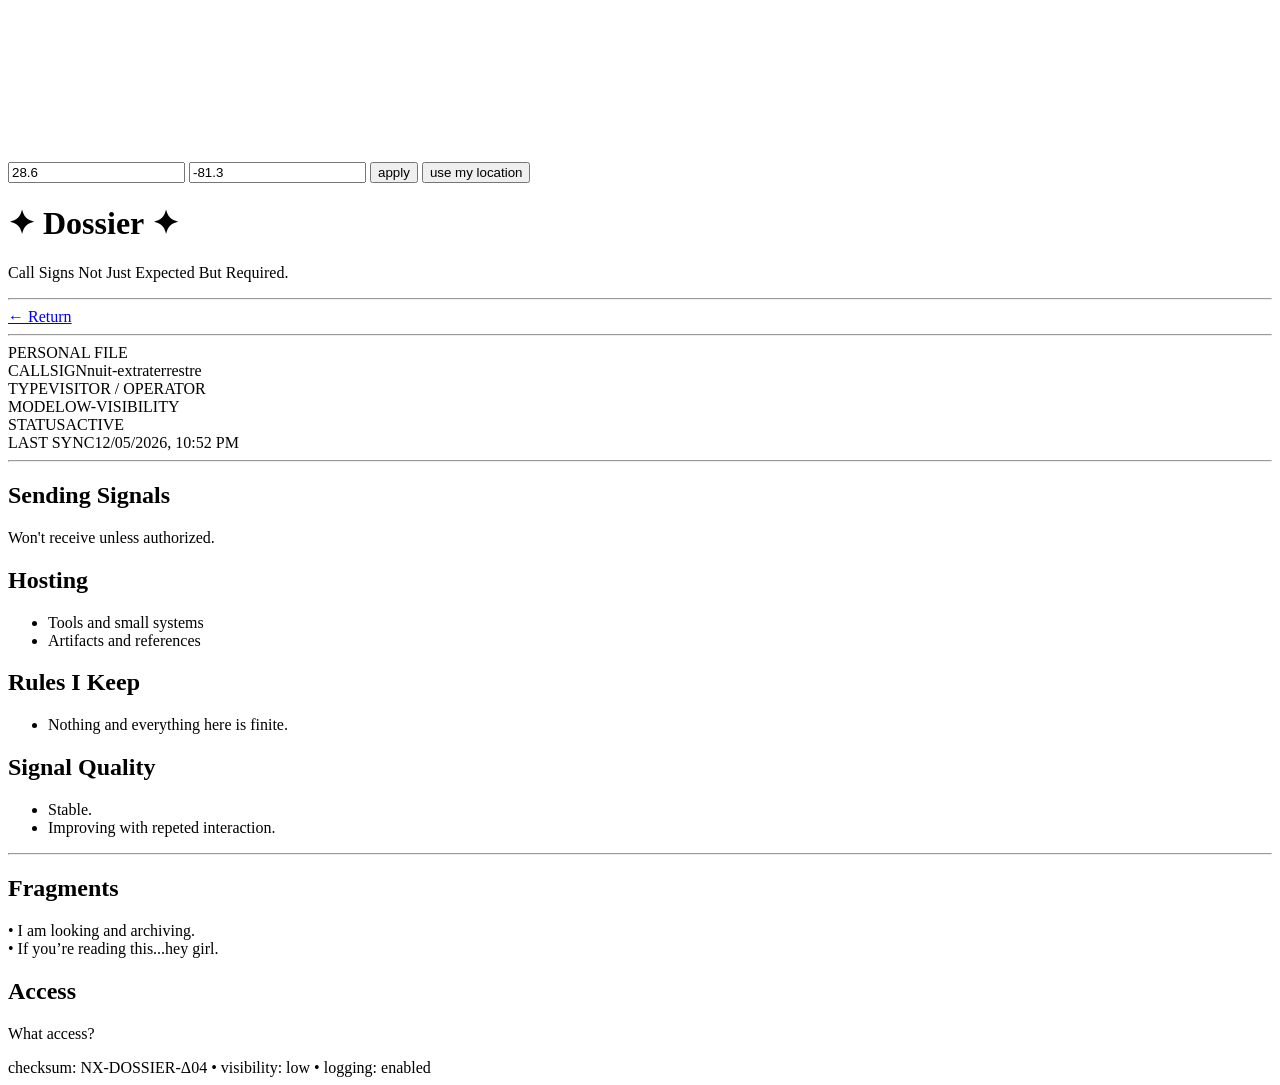
==== neocities/about.html @ ca8eb182 "initial upload" ====
<!DOCTYPE html>
<html>
  <head>
    <meta charset="UTF-8">
    <meta name="viewport" content="width=device-width, initial-scale=1.0">
    <title>Dossier | nuit-extraterrestre</title>

    <link href="/style.css" rel="stylesheet" type="text/css" media="all">
    <link href="/dossier.css" rel="stylesheet" type="text/css" media="all">
  </head>

  <body>
    <canvas id="sky"></canvas>

      <div class="sky-controls" aria-label="Sky location controls">
        <input id="skyLat" value="28.6">
        <input id="skyLon" value="-81.3">
        <button id="skyApply" type="button">apply</button>
        <button id="skyGeo" type="button">use my location</button>
    </div>
    <div class="container">

      <header class="site-header">
        <h1>✦ Dossier ✦</h1>
        <p class="statusline">Call Signs Not Just Expected But Required.</p>
      </header>

      <hr>

      <div class="backlink">
        <a href="index.html">← Return</a>
      </div>

      <hr>

      <section class="dossier">

        <div class="dossier-top">
          <div class="stamp">PERSONAL FILE</div>

          <div class="idblock">
            <div class="idline"><span class="k">CALLSIGN</span><span class="v">nuit-extraterrestre</span></div>
            <div class="idline"><span class="k">TYPE</span><span class="v">VISITOR / OPERATOR</span></div>
            <div class="idline"><span class="k">MODE</span><span class="v">LOW-VISIBILITY</span></div>
            <div class="idline"><span class="k">STATUS</span><span class="v status-ok">ACTIVE</span><span class="dot" aria-hidden="true"></span></div>
            <div class="idline"><span class="k">LAST SYNC</span><span class="v" id="lastContact">syncing…</span></div>
          </div>
        </div>

        <hr class="soft">

        <div class="grid-2">
          <div class="panel">
            <h2>Sending Signals</h2>
            <p class="small">
              Won't receive unless authorized. 
            </p>
          </div>

          <div class="panel">
            <h2>Hosting</h2>
            <ul class="bullets">
              <li>Tools and small systems</li>
              <li>Artifacts and references</li>
            </ul>
          </div>

          <div class="panel">
            <h2>Rules I Keep</h2>
            <ul class="bullets">
              <li>Nothing and everything here is finite.</li>
            </ul>
          </div>

          <div class="panel">
            <h2>Signal Quality</h2>
            <ul class="bullets">
              <li>Stable.</li>
              <li>Improving with repeted interaction.</li>
            </ul>
          </div>
        </div>

        <hr class="soft">

        <div class="panel">
          <h2>Fragments</h2>
          <p class="mono">
            • I am looking and archiving.<br>
            • If you’re reading this...hey girl.<br>
          </p>
        </div>

        <div class="panel">
          <h2>Access</h2>
          <p class="small">
            What access?
          </p>
        </div>

        <div class="footerline small">
          checksum: <span class="mono">NX-DOSSIER-Δ04</span> • visibility: low • logging: enabled
        </div>

      </section>

    </div>

    <script>
      const el = document.getElementById('lastContact');
      const d = new Date();
      el.textContent = d.toLocaleString(undefined, {
        year: 'numeric', month: '2-digit', day: '2-digit',
        hour: '2-digit', minute: '2-digit'
      });
    </script>
    <script src="/sky.js"></script>
  </body>
</html>
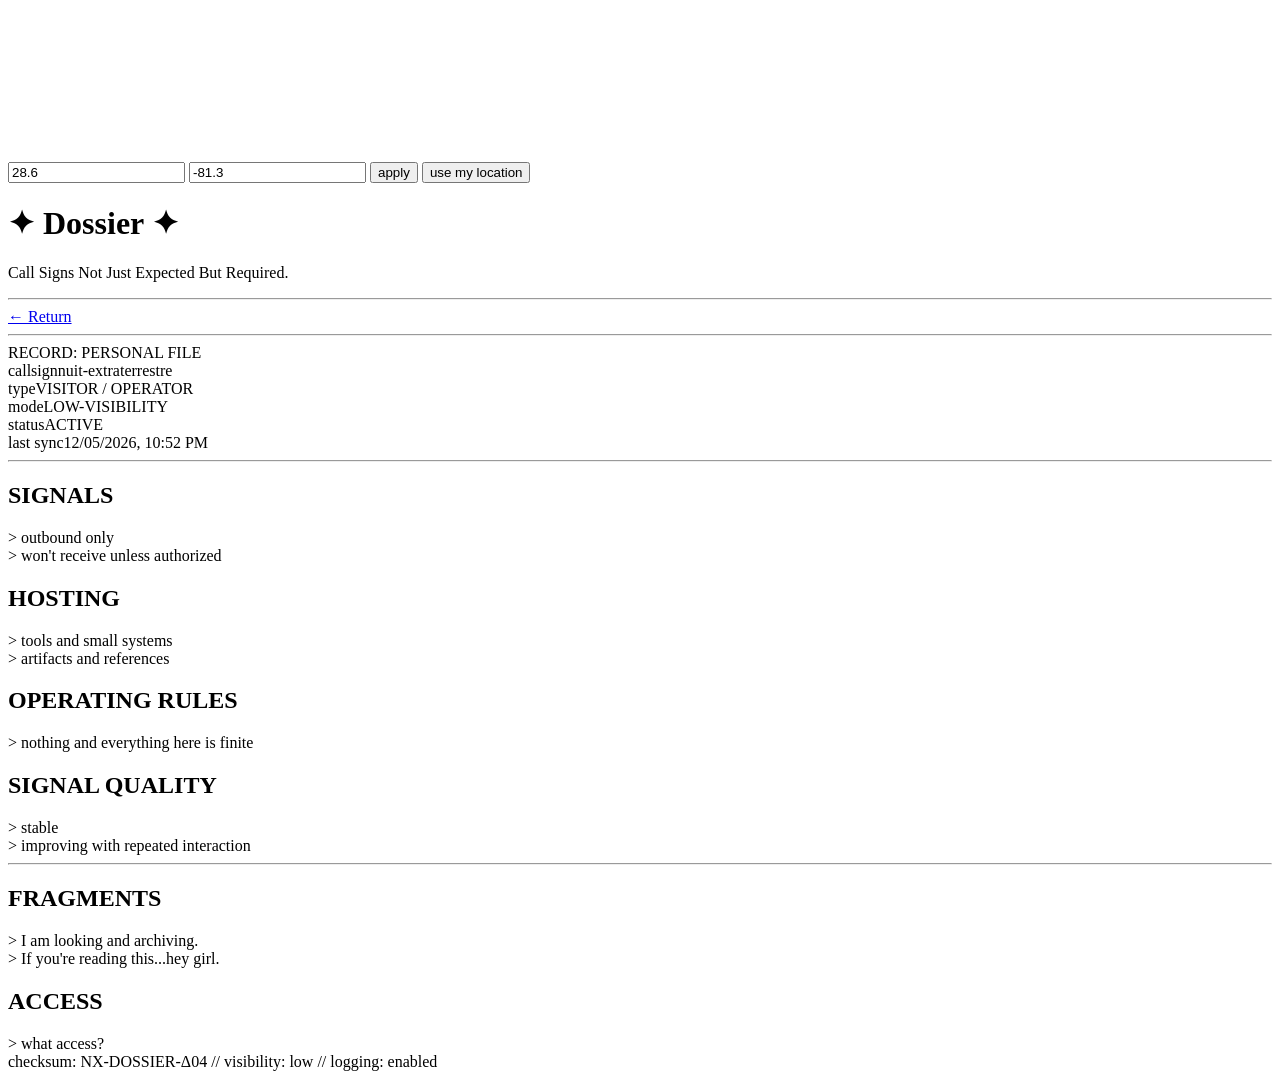
==== commit f33c0b23: "dossier layout fix" ====
--- a/neocities/about.html
+++ b/neocities/about.html
@@ -33,76 +33,77 @@
 
       <hr>
 
-      <section class="dossier">
+<section class="dossier">
 
-        <div class="dossier-top">
-          <div class="stamp">PERSONAL FILE</div>
+  <div class="record-tag">RECORD: PERSONAL FILE</div>
 
-          <div class="idblock">
-            <div class="idline"><span class="k">CALLSIGN</span><span class="v">nuit-extraterrestre</span></div>
-            <div class="idline"><span class="k">TYPE</span><span class="v">VISITOR / OPERATOR</span></div>
-            <div class="idline"><span class="k">MODE</span><span class="v">LOW-VISIBILITY</span></div>
-            <div class="idline"><span class="k">STATUS</span><span class="v status-ok">ACTIVE</span><span class="dot" aria-hidden="true"></span></div>
-            <div class="idline"><span class="k">LAST SYNC</span><span class="v" id="lastContact">syncing…</span></div>
-          </div>
-        </div>
+  <div class="idblock terminal-block">
+    <div class="idline"><span class="k">callsign</span><span class="v">nuit-extraterrestre</span></div>
+    <div class="idline"><span class="k">type</span><span class="v">VISITOR / OPERATOR</span></div>
+    <div class="idline"><span class="k">mode</span><span class="v">LOW-VISIBILITY</span></div>
+    <div class="idline"><span class="k">status</span><span class="v status-ok">ACTIVE <span class="dot" aria-hidden="true"></span></span></div>
+    <div class="idline"><span class="k">last sync</span><span class="v" id="lastContact">syncing…</span></div>
+  </div>
 
-        <hr class="soft">
+  <hr class="soft">
 
-        <div class="grid-2">
-          <div class="panel">
-            <h2>Sending Signals</h2>
-            <p class="small">
-              Won't receive unless authorized. 
-            </p>
-          </div>
+  <div class="grid-2 terminal-grid">
 
-          <div class="panel">
-            <h2>Hosting</h2>
-            <ul class="bullets">
-              <li>Tools and small systems</li>
-              <li>Artifacts and references</li>
-            </ul>
-          </div>
+    <div class="panel terminal-block">
+      <h2>SIGNALS</h2>
+      <div class="terminal-copy">
+        <div>&gt; outbound only</div>
+        <div>&gt; won't receive unless authorized</div>
+      </div>
+    </div>
 
-          <div class="panel">
-            <h2>Rules I Keep</h2>
-            <ul class="bullets">
-              <li>Nothing and everything here is finite.</li>
-            </ul>
-          </div>
+    <div class="panel terminal-block">
+      <h2>HOSTING</h2>
+      <div class="terminal-copy">
+        <div>&gt; tools and small systems</div>
+        <div>&gt; artifacts and references</div>
+      </div>
+    </div>
 
-          <div class="panel">
-            <h2>Signal Quality</h2>
-            <ul class="bullets">
-              <li>Stable.</li>
-              <li>Improving with repeted interaction.</li>
-            </ul>
-          </div>
-        </div>
+    <div class="panel terminal-block">
+      <h2>OPERATING RULES</h2>
+      <div class="terminal-copy">
+        <div>&gt; nothing and everything here is finite</div>
+      </div>
+    </div>
 
-        <hr class="soft">
+    <div class="panel terminal-block">
+      <h2>SIGNAL QUALITY</h2>
+      <div class="terminal-copy">
+        <div>&gt; stable</div>
+        <div>&gt; improving with repeated interaction</div>
+      </div>
+    </div>
 
-        <div class="panel">
-          <h2>Fragments</h2>
-          <p class="mono">
-            • I am looking and archiving.<br>
-            • If you’re reading this...hey girl.<br>
-          </p>
-        </div>
+  </div>
 
-        <div class="panel">
-          <h2>Access</h2>
-          <p class="small">
-            What access?
-          </p>
-        </div>
+  <hr class="soft">
 
-        <div class="footerline small">
-          checksum: <span class="mono">NX-DOSSIER-Δ04</span> • visibility: low • logging: enabled
-        </div>
+  <div class="panel terminal-block">
+    <h2>FRAGMENTS</h2>
+    <div class="terminal-copy mono">
+      <div>&gt; I am looking and archiving.</div>
+      <div>&gt; If you're reading this...hey girl.</div>
+    </div>
+  </div>
 
-      </section>
+  <div class="panel terminal-block">
+    <h2>ACCESS</h2>
+    <div class="terminal-copy">
+      <div>&gt; what access?</div>
+    </div>
+  </div>
+
+  <div class="footerline mono">
+    checksum: NX-DOSSIER-Δ04 // visibility: low // logging: enabled
+  </div>
+
+</section>
 
     </div>
 
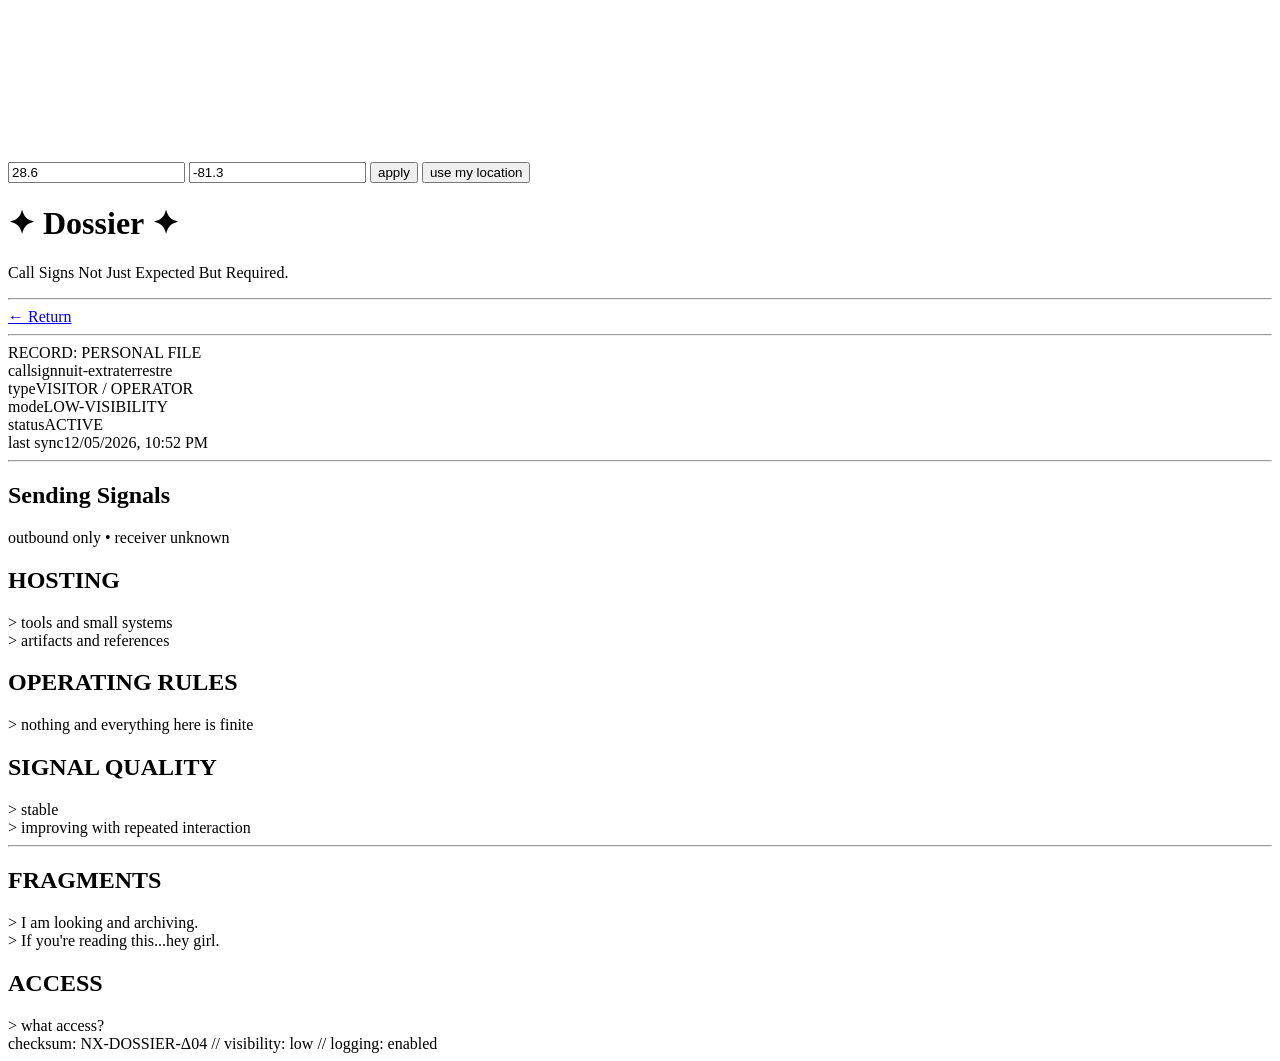
==== commit a185f30a: "sending signal graphic added" ====
--- a/neocities/about.html
+++ b/neocities/about.html
@@ -49,13 +49,21 @@
 
   <div class="grid-2 terminal-grid">
 
-    <div class="panel terminal-block">
-      <h2>SIGNALS</h2>
-      <div class="terminal-copy">
-        <div>&gt; outbound only</div>
-        <div>&gt; won't receive unless authorized</div>
-      </div>
-    </div>
+<div class="panel signal-panel">
+  <h2>Sending Signals</h2>
+
+  <div class="signal-beacon" aria-hidden="true">
+    <div class="signal-origin"></div>
+    <div class="signal-beam signal-beam-1"></div>
+    <div class="signal-beam signal-beam-2"></div>
+    <div class="signal-beam signal-beam-3"></div>
+    <div class="signal-target"></div>
+  </div>
+
+  <p class="small signal-caption">
+    outbound only • receiver unknown
+  </p>
+</div>
 
     <div class="panel terminal-block">
       <h2>HOSTING</h2>
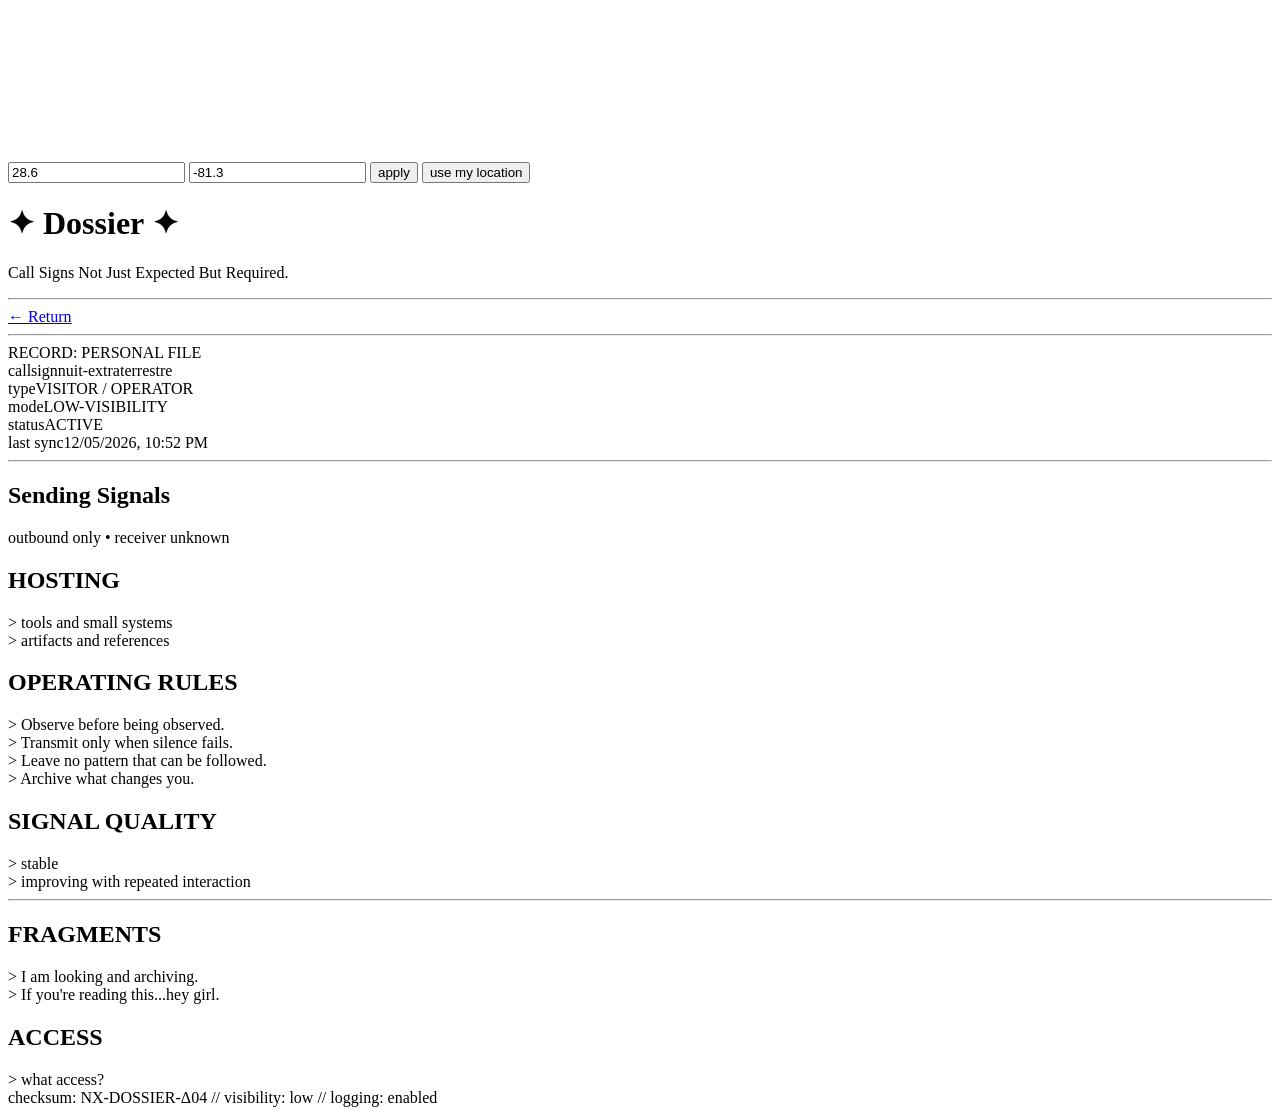
==== commit c24d76e0: "operating rules changed" ====
--- a/neocities/about.html
+++ b/neocities/about.html
@@ -76,7 +76,11 @@
     <div class="panel terminal-block">
       <h2>OPERATING RULES</h2>
       <div class="terminal-copy">
-        <div>&gt; nothing and everything here is finite</div>
+        <div>&gt; Observe before being observed.</div>
+        <div>&gt; Transmit only when silence fails.</div>
+        <div>&gt; Leave no pattern that can be followed.</div>
+        <div>&gt; Archive what changes you.</div>
+
       </div>
     </div>
 
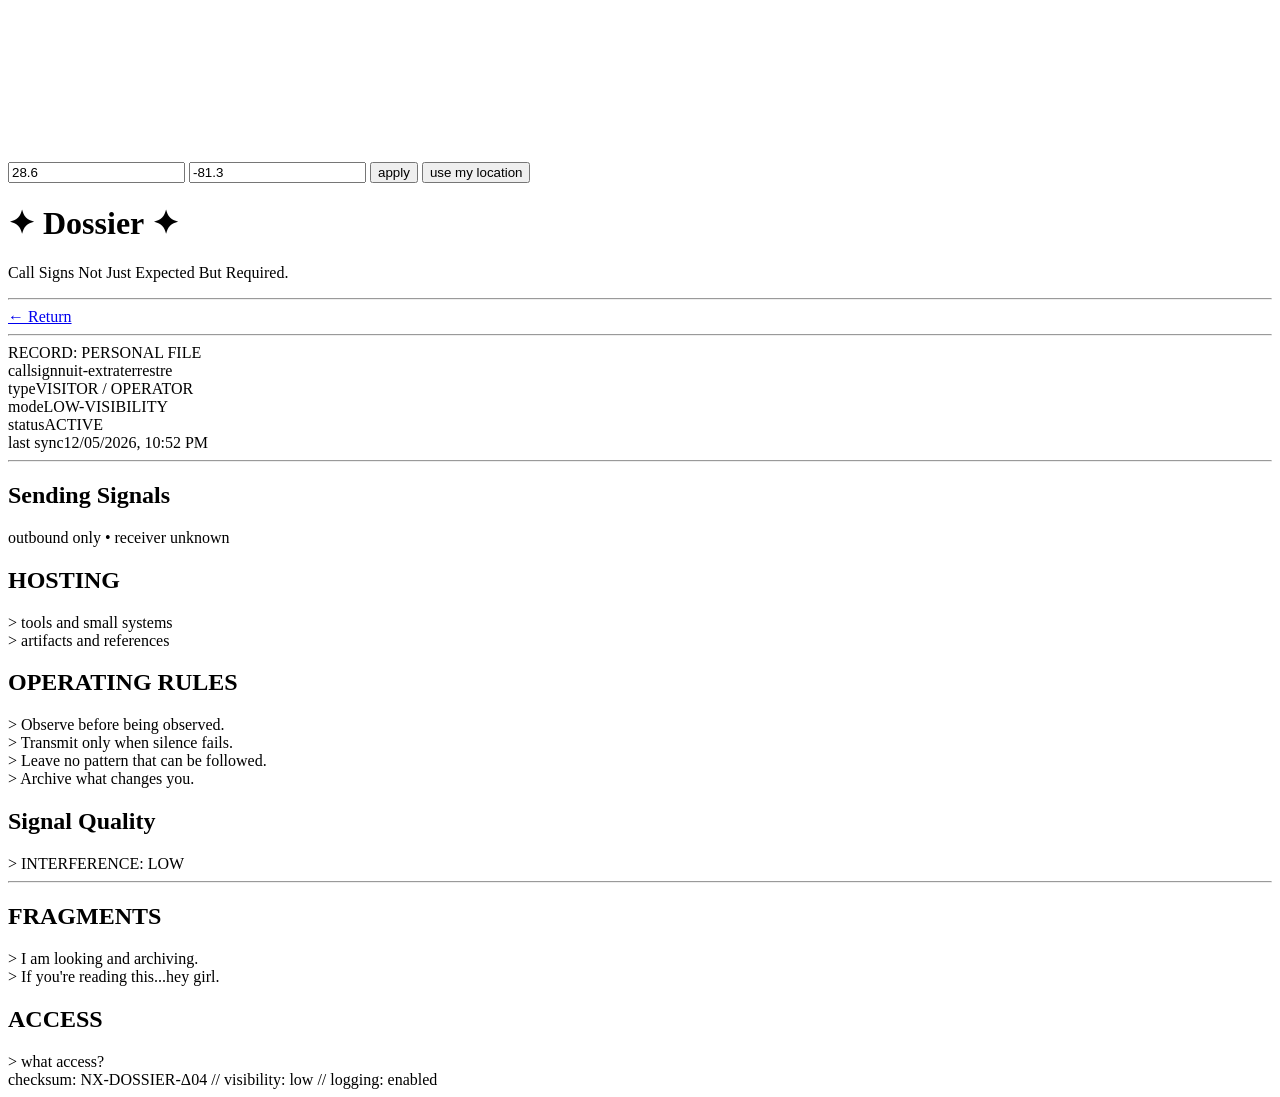
==== commit 42b7f502: "signal quality animation  changed" ====
--- a/neocities/about.html
+++ b/neocities/about.html
@@ -84,13 +84,20 @@
       </div>
     </div>
 
-    <div class="panel terminal-block">
-      <h2>SIGNAL QUALITY</h2>
-      <div class="terminal-copy">
-        <div>&gt; stable</div>
-        <div>&gt; improving with repeated interaction</div>
-      </div>
-    </div>
+<div class="panel quality-panel">
+  <h2>Signal Quality</h2>
+
+  <div class="terminal-signal" aria-hidden="true" id="terminalSignal">
+    <span class="term-col" data-level="1"></span>
+    <span class="term-col" data-level="2"></span>
+    <span class="term-col" data-level="3"></span>
+    <span class="term-col" data-level="4"></span>
+  </div>
+
+  <div class="mono quality-status" id="qualityStatus">
+    &gt; SIGNAL: STABLE
+  </div>
+</div>
 
   </div>
 
@@ -127,6 +134,38 @@
         hour: '2-digit', minute: '2-digit'
       });
     </script>
+    <script>
+  const terminalSignal = document.getElementById("terminalSignal");
+  const qualityStatus = document.getElementById("qualityStatus");
+
+  if (terminalSignal && qualityStatus) {
+    const cols = Array.from(terminalSignal.querySelectorAll(".term-col"));
+
+    const states = [
+      { levels: [1, 2, 3, 4], text: "> SIGNAL: CLEAR" },
+      { levels: [1, 2, 3, 3], text: "> SIGNAL: STABLE" },
+      { levels: [1, 2, 2, 3], text: "> SIGNAL: ACCEPTABLE" },
+      { levels: [1, 1, 2, 3], text: "> SIGNAL: FLUCTUATING" },
+      { levels: [1, 2, 3, 4], text: "> INTERFERENCE: LOW" },
+      { levels: [1, 2, 3, 3], text: "> UPLINK: HOLDING" }
+    ];
+
+    function applyState(state) {
+      cols.forEach((col, i) => {
+        col.className = "term-col is-" + state.levels[i];
+      });
+      qualityStatus.textContent = state.text;
+    }
+
+    function tick() {
+      const state = states[Math.floor(Math.random() * states.length)];
+      applyState(state);
+    }
+
+    tick();
+    setInterval(tick, 9000);
+  }
+</script>      
     <script src="/sky.js"></script>
   </body>
 </html>
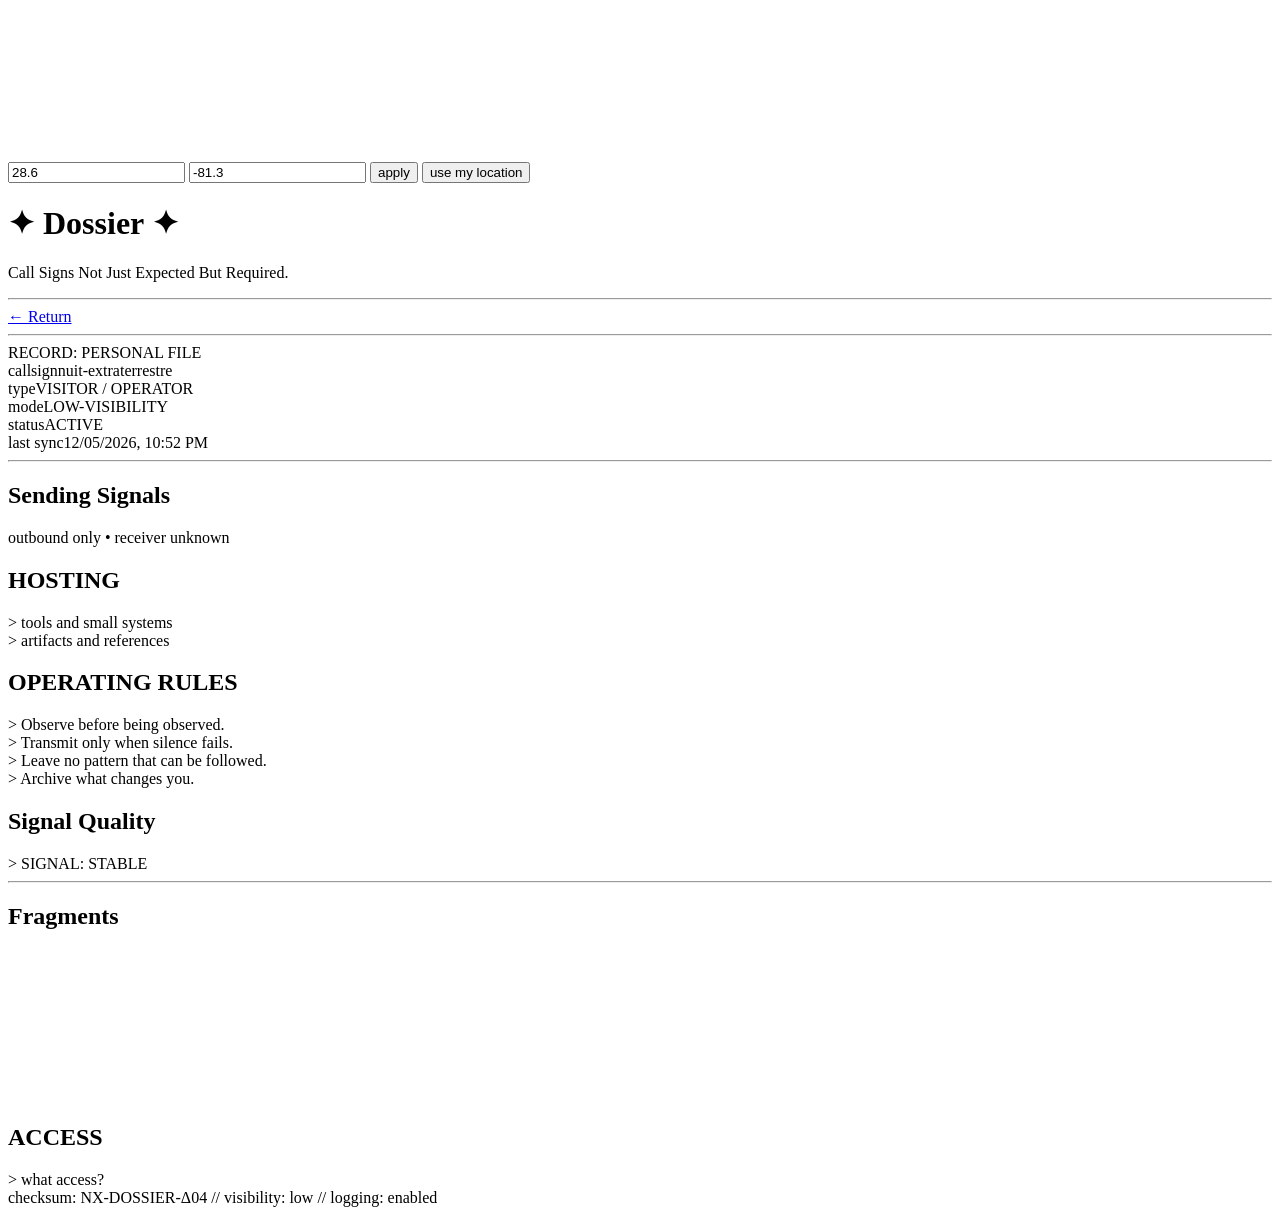
==== commit 294e8bb0: "star section added to fragment section" ====
--- a/neocities/about.html
+++ b/neocities/about.html
@@ -103,14 +103,10 @@
 
   <hr class="soft">
 
-  <div class="panel terminal-block">
-    <h2>FRAGMENTS</h2>
-    <div class="terminal-copy mono">
-      <div>&gt; I am looking and archiving.</div>
-      <div>&gt; If you're reading this...hey girl.</div>
-    </div>
-  </div>
-
+<div class="panel fragment-panel">
+  <h2>Fragments</h2>
+  <canvas id="fragmentViewport" aria-hidden="true"></canvas>
+</div>
   <div class="panel terminal-block">
     <h2>ACCESS</h2>
     <div class="terminal-copy">
@@ -167,5 +163,71 @@
   }
 </script>      
     <script src="/sky.js"></script>
+    <script>
+(function () {
+  const source = document.getElementById("sky");
+  const view = document.getElementById("fragmentViewport");
+  if (!source || !view) return;
+
+  const ctx = view.getContext("2d");
+
+  // lower = more zoomed in / denser
+  // higher = less zoomed in
+  const ZOOM = 1;
+
+  // choose which part of the sky to sample
+  let anchorX = 0.58;
+  let anchorY = 0.34;
+
+  function resize() {
+    const dpr = Math.min(window.devicePixelRatio || 1, 2);
+    const rect = view.getBoundingClientRect();
+
+    view.width = Math.max(1, Math.floor(rect.width * dpr));
+    view.height = Math.max(1, Math.floor(rect.height * dpr));
+
+    ctx.setTransform(1, 0, 0, 1, 0, 0);
+    ctx.imageSmoothingEnabled = false;
+  }
+
+  function draw() {
+    const sw = source.width;
+    const sh = source.height;
+    const dw = view.width;
+    const dh = view.height;
+
+    if (!sw || !sh || !dw || !dh) {
+      requestAnimationFrame(draw);
+      return;
+    }
+
+    const targetAspect = dw / dh;
+
+    // start from a zoom size, but preserve aspect ratio
+    let srcW = sw * ZOOM;
+    let srcH = srcW / targetAspect;
+
+    if (srcH > sh * ZOOM) {
+      srcH = sh * ZOOM;
+      srcW = srcH * targetAspect;
+    }
+
+    let sx = (sw * anchorX) - (srcW / 2);
+    let sy = (sh * anchorY) - (srcH / 2);
+
+    sx = Math.max(0, Math.min(sw - srcW, sx));
+    sy = Math.max(0, Math.min(sh - srcH, sy));
+
+    ctx.clearRect(0, 0, dw, dh);
+    ctx.drawImage(source, sx, sy, srcW, srcH, 0, 0, dw, dh);
+
+    requestAnimationFrame(draw);
+  }
+
+  resize();
+  window.addEventListener("resize", resize);
+  draw();
+})();
+</script>
   </body>
 </html>
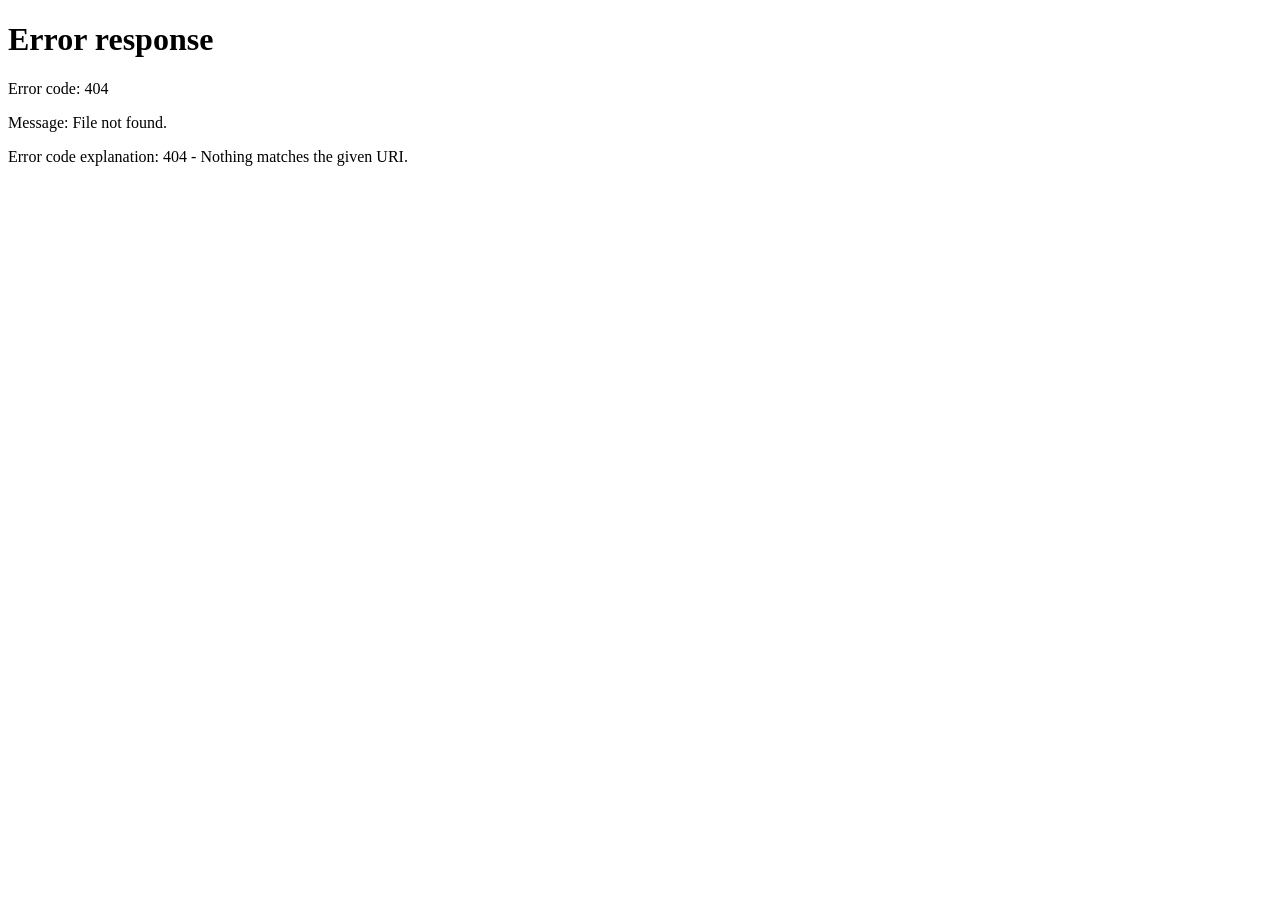
==== commit 39402845: "visual updates" ====
--- a/neocities/about.html
+++ b/neocities/about.html
@@ -1,233 +1,23 @@
-<!DOCTYPE html>
-<html>
-  <head>
-    <meta charset="UTF-8">
-    <meta name="viewport" content="width=device-width, initial-scale=1.0">
-    <title>Dossier | nuit-extraterrestre</title>
-
-    <link href="/style.css" rel="stylesheet" type="text/css" media="all">
-    <link href="/dossier.css" rel="stylesheet" type="text/css" media="all">
-  </head>
-
-  <body>
-    <canvas id="sky"></canvas>
-
-      <div class="sky-controls" aria-label="Sky location controls">
-        <input id="skyLat" value="28.6">
-        <input id="skyLon" value="-81.3">
-        <button id="skyApply" type="button">apply</button>
-        <button id="skyGeo" type="button">use my location</button>
-    </div>
-    <div class="container">
-
-      <header class="site-header">
-        <h1>✦ Dossier ✦</h1>
-        <p class="statusline">Call Signs Not Just Expected But Required.</p>
-      </header>
-
-      <hr>
-
-      <div class="backlink">
-        <a href="index.html">← Return</a>
-      </div>
-
-      <hr>
-
-<section class="dossier">
-
-  <div class="record-tag">RECORD: PERSONAL FILE</div>
-
-  <div class="idblock terminal-block">
-    <div class="idline"><span class="k">callsign</span><span class="v">nuit-extraterrestre</span></div>
-    <div class="idline"><span class="k">type</span><span class="v">VISITOR / OPERATOR</span></div>
-    <div class="idline"><span class="k">mode</span><span class="v">LOW-VISIBILITY</span></div>
-    <div class="idline"><span class="k">status</span><span class="v status-ok">ACTIVE <span class="dot" aria-hidden="true"></span></span></div>
-    <div class="idline"><span class="k">last sync</span><span class="v" id="lastContact">syncing…</span></div>
-  </div>
-
-  <hr class="soft">
-
-  <div class="grid-2 terminal-grid">
-
-<div class="panel signal-panel">
-  <h2>Sending Signals</h2>
-
-  <div class="signal-beacon" aria-hidden="true">
-    <div class="signal-origin"></div>
-    <div class="signal-beam signal-beam-1"></div>
-    <div class="signal-beam signal-beam-2"></div>
-    <div class="signal-beam signal-beam-3"></div>
-    <div class="signal-target"></div>
-  </div>
-
-  <p class="small signal-caption">
-    outbound only • receiver unknown
-  </p>
-</div>
-
-    <div class="panel terminal-block">
-      <h2>HOSTING</h2>
-      <div class="terminal-copy">
-        <div>&gt; tools and small systems</div>
-        <div>&gt; artifacts and references</div>
-      </div>
-    </div>
-
-    <div class="panel terminal-block">
-      <h2>OPERATING RULES</h2>
-      <div class="terminal-copy">
-        <div>&gt; Observe before being observed.</div>
-        <div>&gt; Transmit only when silence fails.</div>
-        <div>&gt; Leave no pattern that can be followed.</div>
-        <div>&gt; Archive what changes you.</div>
-
-      </div>
-    </div>
-
-<div class="panel quality-panel">
-  <h2>Signal Quality</h2>
-
-  <div class="terminal-signal" aria-hidden="true" id="terminalSignal">
-    <span class="term-col" data-level="1"></span>
-    <span class="term-col" data-level="2"></span>
-    <span class="term-col" data-level="3"></span>
-    <span class="term-col" data-level="4"></span>
-  </div>
-
-  <div class="mono quality-status" id="qualityStatus">
-    &gt; SIGNAL: STABLE
-  </div>
-</div>
-
-  </div>
-
-  <hr class="soft">
-
-<div class="panel fragment-panel">
-  <h2>Fragments</h2>
-  <canvas id="fragmentViewport" aria-hidden="true"></canvas>
-</div>
-  <div class="panel terminal-block">
-    <h2>ACCESS</h2>
-    <div class="terminal-copy">
-      <div>&gt; what access?</div>
-    </div>
-  </div>
-
-  <div class="footerline mono">
-    checksum: NX-DOSSIER-Δ04 // visibility: low // logging: enabled
-  </div>
-
-</section>
-
-    </div>
-
-    <script>
-      const el = document.getElementById('lastContact');
-      const d = new Date();
-      el.textContent = d.toLocaleString(undefined, {
-        year: 'numeric', month: '2-digit', day: '2-digit',
-        hour: '2-digit', minute: '2-digit'
-      });
-    </script>
-    <script>
-  const terminalSignal = document.getElementById("terminalSignal");
-  const qualityStatus = document.getElementById("qualityStatus");
-
-  if (terminalSignal && qualityStatus) {
-    const cols = Array.from(terminalSignal.querySelectorAll(".term-col"));
-
-    const states = [
-      { levels: [1, 2, 3, 4], text: "> SIGNAL: CLEAR" },
-      { levels: [1, 2, 3, 3], text: "> SIGNAL: STABLE" },
-      { levels: [1, 2, 2, 3], text: "> SIGNAL: ACCEPTABLE" },
-      { levels: [1, 1, 2, 3], text: "> SIGNAL: FLUCTUATING" },
-      { levels: [1, 2, 3, 4], text: "> INTERFERENCE: LOW" },
-      { levels: [1, 2, 3, 3], text: "> UPLINK: HOLDING" }
-    ];
-
-    function applyState(state) {
-      cols.forEach((col, i) => {
-        col.className = "term-col is-" + state.levels[i];
-      });
-      qualityStatus.textContent = state.text;
-    }
-
-    function tick() {
-      const state = states[Math.floor(Math.random() * states.length)];
-      applyState(state);
-    }
-
-    tick();
-    setInterval(tick, 9000);
-  }
-</script>      
-    <script src="/sky.js"></script>
-    <script>
-(function () {
-  const source = document.getElementById("sky");
-  const view = document.getElementById("fragmentViewport");
-  if (!source || !view) return;
-
-  const ctx = view.getContext("2d");
-
-  // lower = more zoomed in / denser
-  // higher = less zoomed in
-  const ZOOM = 1;
-
-  // choose which part of the sky to sample
-  let anchorX = 0.58;
-  let anchorY = 0.34;
-
-  function resize() {
-    const dpr = Math.min(window.devicePixelRatio || 1, 2);
-    const rect = view.getBoundingClientRect();
-
-    view.width = Math.max(1, Math.floor(rect.width * dpr));
-    view.height = Math.max(1, Math.floor(rect.height * dpr));
-
-    ctx.setTransform(1, 0, 0, 1, 0, 0);
-    ctx.imageSmoothingEnabled = false;
-  }
-
-  function draw() {
-    const sw = source.width;
-    const sh = source.height;
-    const dw = view.width;
-    const dh = view.height;
-
-    if (!sw || !sh || !dw || !dh) {
-      requestAnimationFrame(draw);
-      return;
-    }
-
-    const targetAspect = dw / dh;
-
-    // start from a zoom size, but preserve aspect ratio
-    let srcW = sw * ZOOM;
-    let srcH = srcW / targetAspect;
-
-    if (srcH > sh * ZOOM) {
-      srcH = sh * ZOOM;
-      srcW = srcH * targetAspect;
-    }
-
-    let sx = (sw * anchorX) - (srcW / 2);
-    let sy = (sh * anchorY) - (srcH / 2);
-
-    sx = Math.max(0, Math.min(sw - srcW, sx));
-    sy = Math.max(0, Math.min(sh - srcH, sy));
-
-    ctx.clearRect(0, 0, dw, dh);
-    ctx.drawImage(source, sx, sy, srcW, srcH, 0, 0, dw, dh);
-
-    requestAnimationFrame(draw);
-  }
-
-  resize();
-  window.addEventListener("resize", resize);
-  draw();
-})();
-</script>
-  </body>
-</html>+<!DOCTYPE html>
+<html>
+  <head>
+    <meta charset="UTF-8">
+    <meta name="viewport" content="width=device-width, initial-scale=1.0">
+    <meta http-equiv="refresh" content="0; url=/index.html">
+    <title>Redirecting | nuit-extraterrestre</title>
+    <link href="/style.css" rel="stylesheet" type="text/css" media="all">
+  </head>
+
+  <body>
+    <div class="container">
+      <header class="site-header">
+        <h1>redirecting</h1>
+        <p class="statusline">&gt; dossier moved to home</p>
+      </header>
+      <hr>
+      <section class="section">
+        <p><a href="/index.html">&gt; return home</a></p>
+      </section>
+    </div>
+  </body>
+</html>
